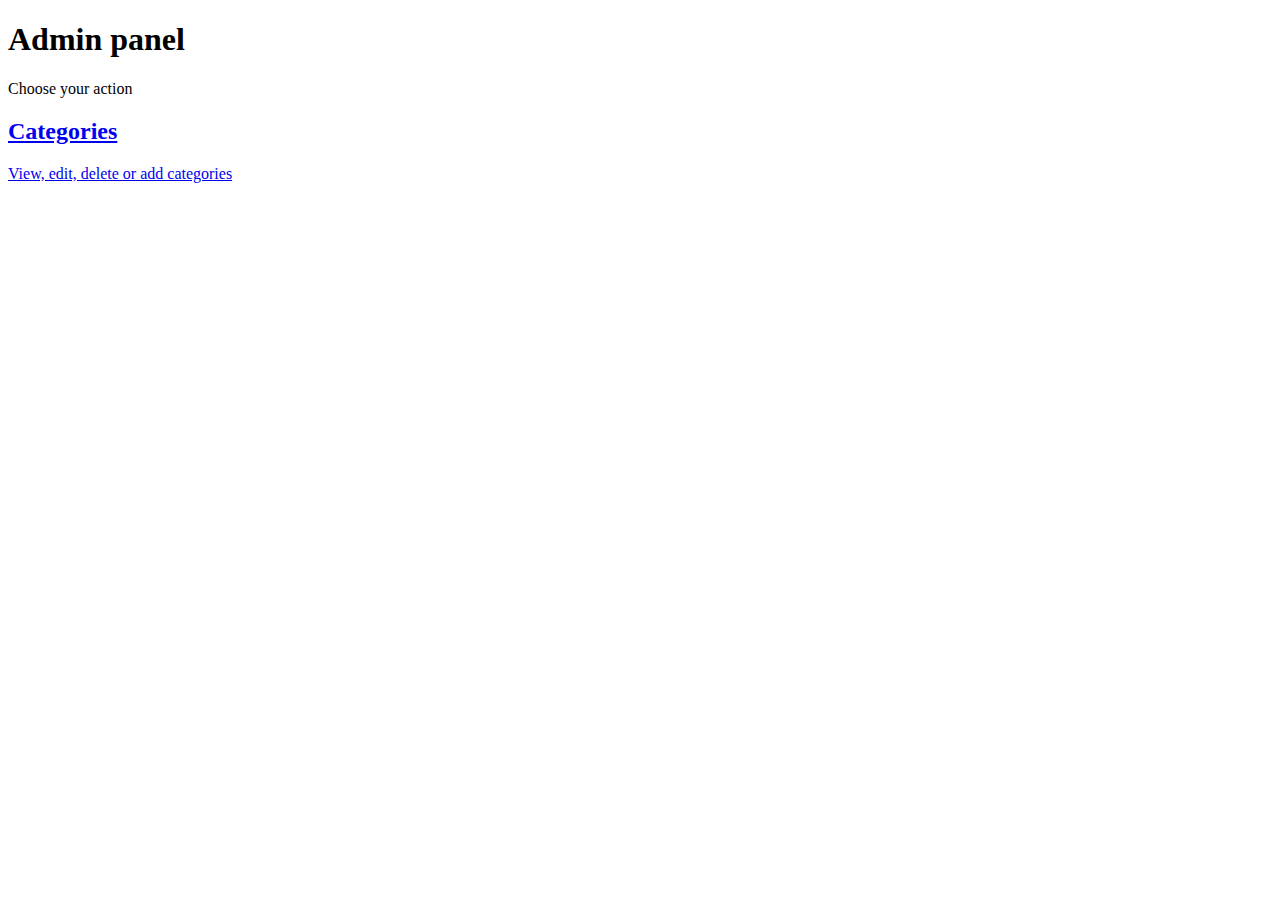
==== src/main/resources/templates/admin.html @ 6e8a3255 "trying deployment" ====
<!DOCTYPE html>
<html th:replace="~{layout :: layout(~{::title}, ~{::main})}">
  <head>
    <title>Admin Panel | RentAnything</title>
  </head>
  <body>
    <main>
      <div class="p-4 sm:px-6 lg:px-8">
        <div class="sm:flex sm:items-center">
          <div class="sm:flex-auto">
            <h1 class="text-base font-semibold leading-6 text-gray-900">
              Admin panel
            </h1>
            <p class="mt-2 text-sm text-gray-700">Choose your action</p>
          </div>
        </div>
        <div class="mt-8 flow-root">
          <div class="-mx-4 -my-2 overflow-x-auto sm:-mx-6 lg:-mx-8">
            <div
              class="inline-block min-w-full py-2 align-middle sm:px-6 lg:px-8"
            >
              <div
                class="overflow-hidden shadow ring-1 ring-black ring-opacity-5 sm:rounded-lg"
              >
                <a href="/categories" class="block p-4 bg-white shadow-md">
                  <h2 class="text-lg font-semibold">Categories</h2>
                  <p class="text-sm text-gray-600 mt-2">
                    View, edit, delete or add categories
                  </p>
                </a>
              </div>
            </div>
          </div>
        </div>
      </div>
    </main>
  </body>
</html>
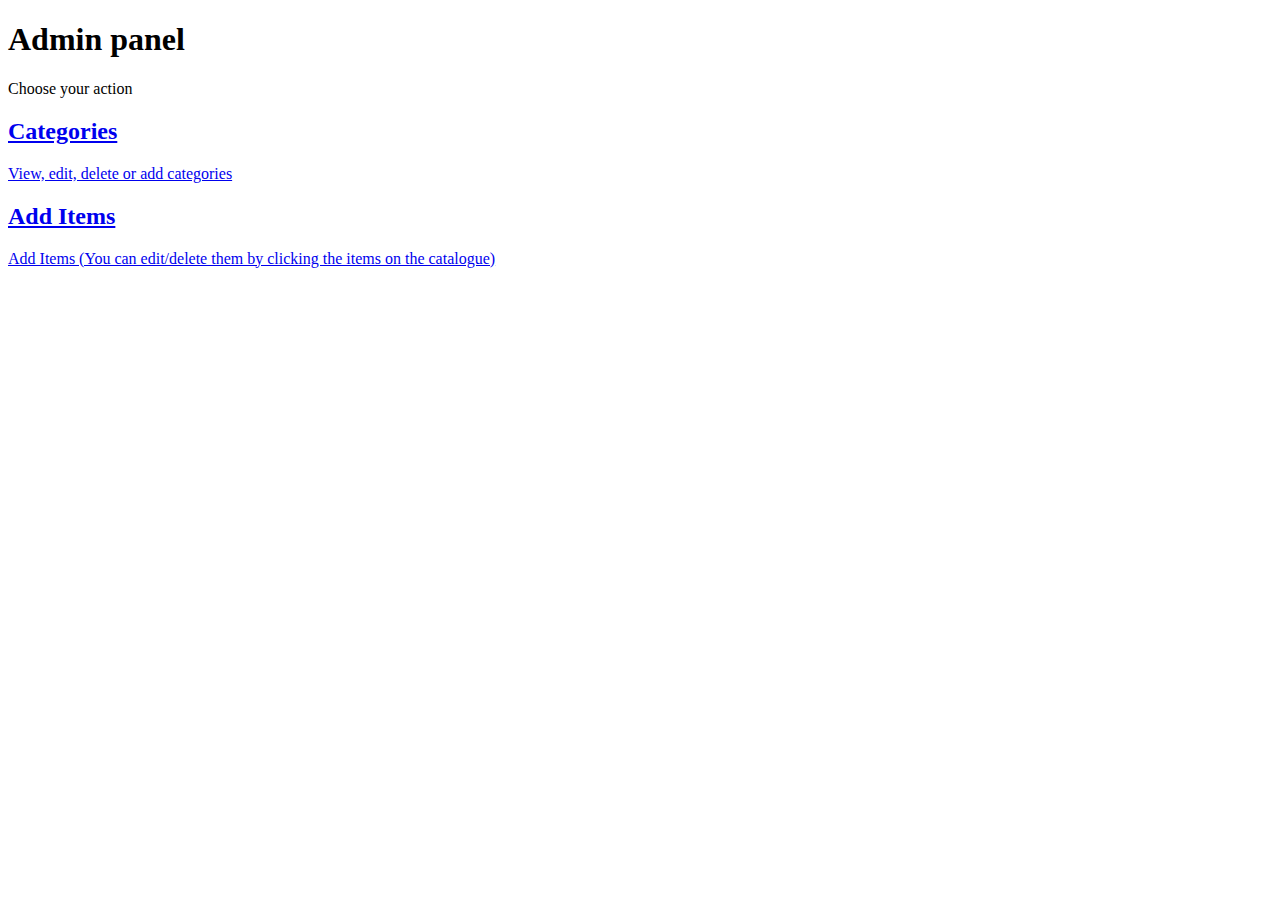
==== commit ab6fca09: "I don't even know what I added" ====
--- a/src/main/resources/templates/admin.html
+++ b/src/main/resources/templates/admin.html
@@ -30,6 +30,21 @@
                 </a>
               </div>
             </div>
+            <div
+              class="inline-block min-w-full py-2 align-middle sm:px-6 lg:px-8"
+            >
+              <div
+                class="overflow-hidden shadow ring-1 ring-black ring-opacity-5 sm:rounded-lg"
+              >
+                <a href="/items" class="block p-4 bg-white shadow-md">
+                  <h2 class="text-lg font-semibold">Add Items</h2>
+                  <p class="text-sm text-gray-600 mt-2">
+                    Add Items (You can edit/delete them by clicking the items on
+                    the catalogue)
+                  </p>
+                </a>
+              </div>
+            </div>
           </div>
         </div>
       </div>
